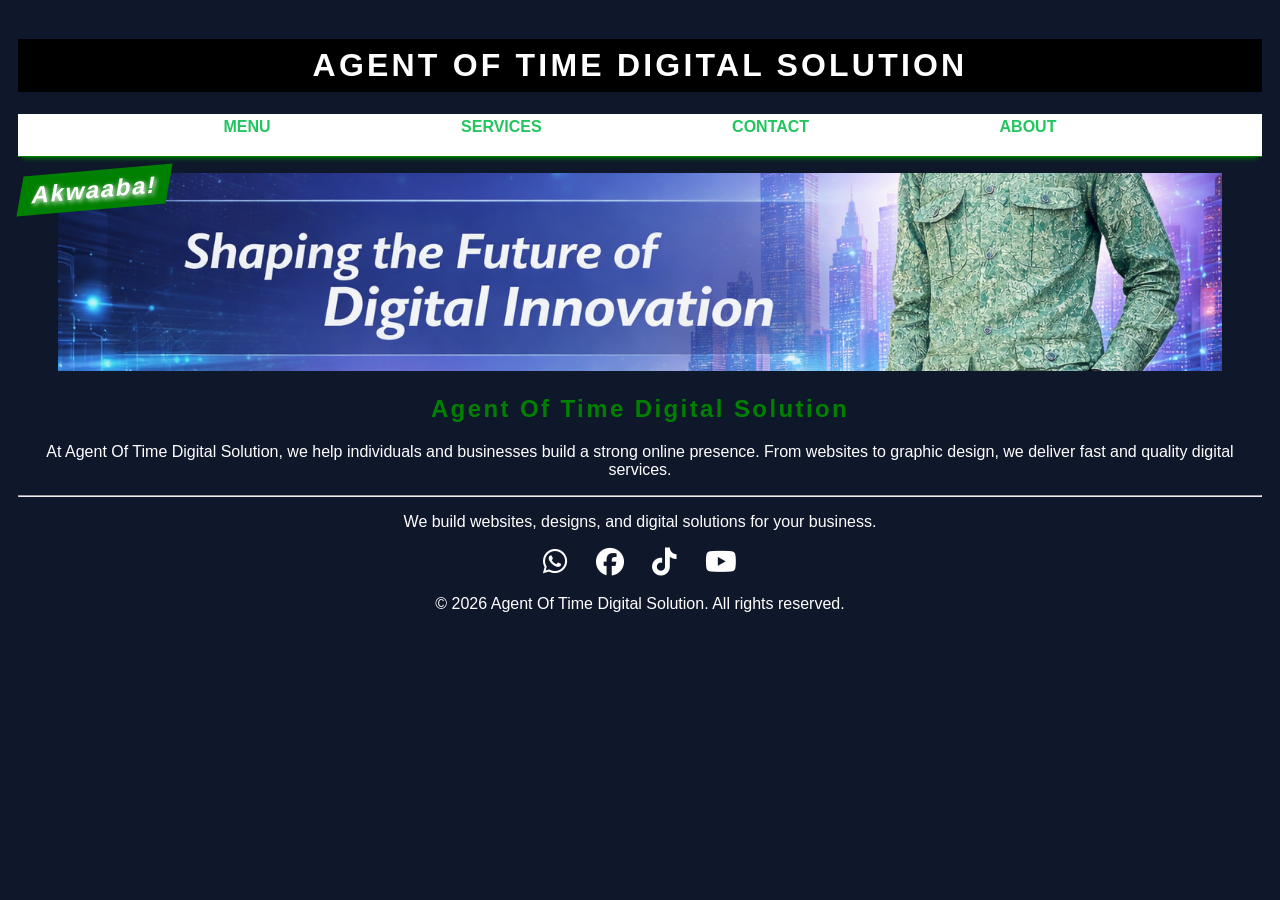
==== index.html @ 3c0d3887 "Add files via upload" ====
<!DOCTYPE html>
<html lang="en">
<head>
    <meta charset="UTF-8">
    <meta name="viewport" content="width=device-width, initial-scale=1.0">
    <meta http-equiv="X-UA-Compatible" content="ie=edge">
     <meta name="discription" content="The official website for Agent Of Time">
    <title>AGENT OF TIME</title>
    <link rel="stylesheet" href="style.css" type="text/css" media="all" />
    
    <link rel="stylesheet" href="https://cdnjs.cloudflare.com/ajax/libs/font-awesome/6.5.0/css/all.min.css">
    
    <style type="text/css" media="all">
        img{
            width: 100%;
            height: 22vh;
        }
    </style>
</head>
<body>
    <header class="header">
        <h1 class="header_h1">AGENT OF TIME DIGITAL SOLUTION</h1>
    <div class="header_div">
        <nav class="header_nav">
            <ul class="header_ul">
                <li><a href="#menu">MENU</a></li>
                <li><a href="service.html">  SERVICES</a></li>
                <li><a href="contact.html">CONTACT </a></li>
                <li><a href="about.html">ABOUT </a></li>
            </ul>
            
        </nav>
    </div>
    </header>

    <section class="hero">
        
        <h2 class="hero_h2">Akwaaba!</h2>
        <figure >
            <img src="Home banner.png"  alt="our Home banner" />
        </figure>
    </section>
    <footer class="footer">

  <div class="footer-container">

    <h2>Agent Of Time Digital Solution</h2>
    <p>
At Agent Of Time Digital Solution, we help individuals and businesses build a strong online presence. 
From websites to graphic design, we deliver fast and quality digital services.
</p>
<hr />
    <p>We build websites, designs, and digital solutions for your business.</p>

    <div class="social-icons">

      <a href="https://wa.me/233202585496" target="_blank">
        <i class="fab fa-whatsapp"></i>
      </a>

      <a href="https://facebook.com/Justice Adjei Boateng" target="_blank">
        <i class="fab fa-facebook"></i>
      </a>

      <a href="https://tiktok.com/@agent.of.time..ad" target="_blank">
        <i class="fab fa-tiktok"></i>
      </a>

      <a href="https://youtube.com/@Justice Adjei Boateng" target="_blank">
        <i class="fab fa-youtube"></i>
      </a>

    </div>
<footer>
    <p class="copy">© 2026 Agent Of Time Digital Solution. All rights reserved.</p>
</footer>
    

  </div>
</body>
</html>
---- style.css ----
/* RESET */
body {
  font-family: Arial, sans-serif;
  background: #0f172a; /* dark background */
  color: #ffffff;
  padding: 10px;
}
footer{
    text-align: center;
      }
      
/* HEADINGS */
h1, h2, h3 {
  text-align: center;
  letter-spacing: 0.1em;
}

h2, h3 {
  color: green;
}
h3{
    background: white;
}

/* HEADER */
.header_h1 {
  background: black;
  color: white;
  padding:  0.25em;
  text-align: center;
}

.header_nav {
  background: white;
  border-bottom: 1px solid green;
  font-weight: bold;
  box-shadow: 0 6px 5px -5px green;
}

.header_ul {
  display: flex;
  justify-content: space-evenly;
  padding:0.25em 2.5%;
  list-style-type: none;
  gap: 1rem;
  
}

/* HERO IMAGE */
img {
  width: 100%;
  height: 25vh;
  object-fit: cover;
}

/* CONTACT BOX */
.contact-container {
  max-width: 400px;
  background: #1e293b;
  padding: 20px;
  border-radius: 10px;
  margin: auto;
}

/* CONTACT INFO */
.contact-info {
  text-align: center;
}

/* LINKS */
a {
  color: #22c55e;
  text-decoration: none;
}

a:hover {
  color: #16a34a;
}

/* BUTTON */
button {
  width: 100%;
  padding: 12px;
  background: #2563eb;
  color: white;
  border: none;
  border-radius: 5px;
  cursor: pointer;
}

button:hover {
  background: #1d4ed8;
}

/* SOCIAL ICONS */
.social {
  text-align: center;
  margin-top: 20px;
}

.social-icons a {
  font-size: 28px;
  margin: 10px;
  color: white;
}

.fa-whatsapp:hover { color: #25D366; }
.fa-facebook:hover { color: #1877F2; }
.fa-tiktok:hover { color: #ff0050; }
.fa-youtube:hover { color: #FF0000; }

/* || HERO  *//

  .hero_{
      position: relative;
  }

  .hero_h2{
      background: green;
      color:white;
      padding: 0.25em 0.5em;
      letter-spacing: 0.1rem;
      text-shadow: 2px 2px 5px white;
      position: absolute;
      top: -100px;
      left: 20px;
      animation: showWelcome 0.5s ease-in-out 1s forwards;
      
      
  }
  @keyframes showWelcome{
      0%{
          top: -0px;
          transform: skew(80deg, -0deg) scaleY(0);
      }
      80%{
          top: -30px;
          transform: skew(90deg, -8deg) scaleY(1.2);
      }
      100%{
          top: 150px;
          transform: skew(-10deg, -5deg) scaleY(1);
      }
  }
  
  
  .card{
      background: blue;
      color: white;
  }
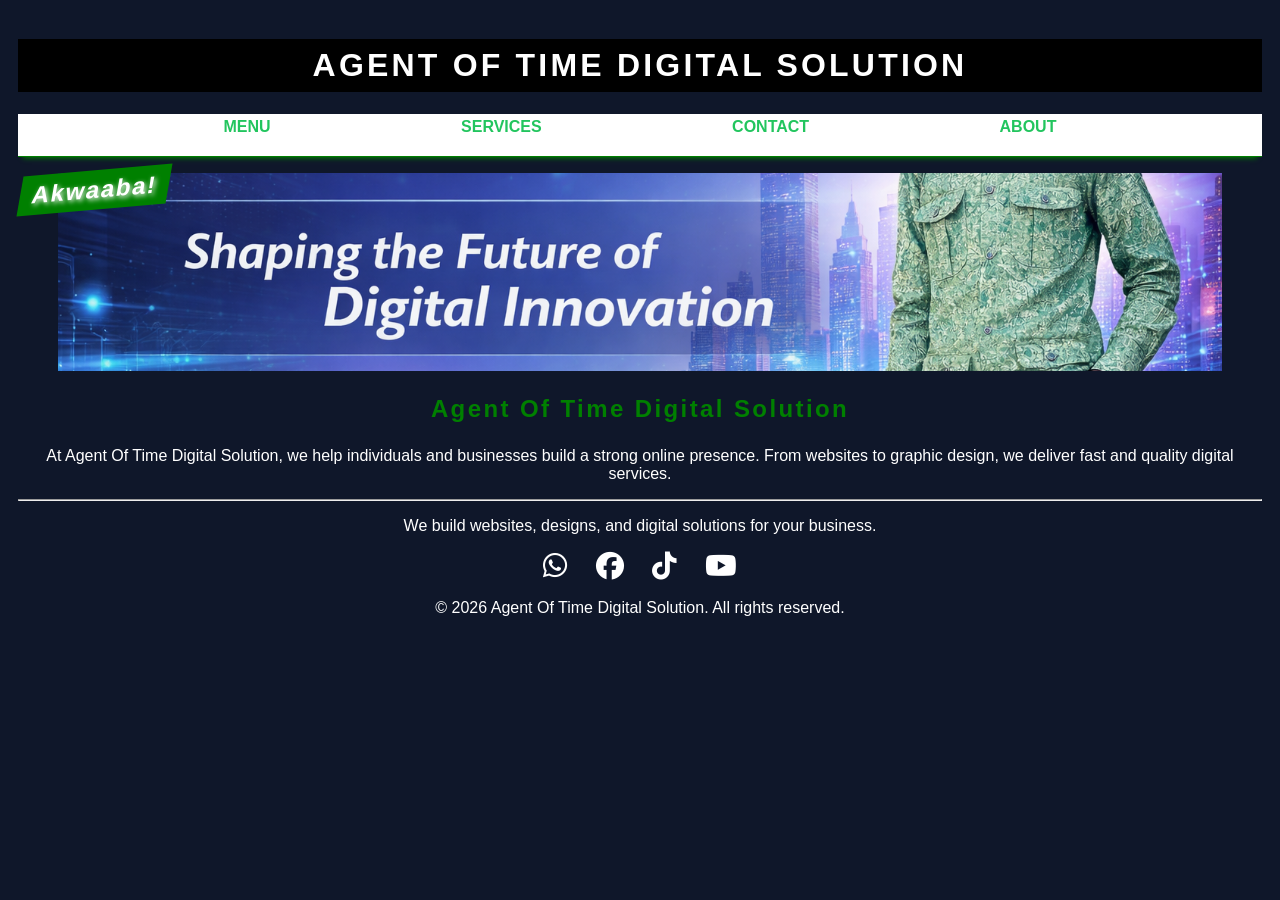
==== commit 05a87b04: "Add index.html and style.css files." ====
--- a/index.html
+++ b/index.html
@@ -75,7 +75,6 @@
     <p class="copy">© 2026 Agent Of Time Digital Solution. All rights reserved.</p>
 </footer>
     
-
   </div>
 </body>
-</html>+</html>
--- a/style.css
+++ b/style.css
@@ -17,12 +17,18 @@
 
 h2, h3 {
   color: green;
-}
-h3{
+  margin-bottom: 1em;
+}h3{
     background: white;
 }
 
 /* HEADER */
+.header{
+    position: sticky;
+    top: 0;
+    z-index: 1;
+}
+
 .header_h1 {
   background: black;
   color: white;
@@ -41,7 +47,7 @@
   display: flex;
   justify-content: space-evenly;
   padding:0.25em 2.5%;
-  list-style-type: none;
+  list-style-type: square;
   gap: 1rem;
   
 }
@@ -68,13 +74,16 @@
 }
 
 /* LINKS */
-a {
+a:any-link {
   color: #22c55e;
   text-decoration: none;
 }
 
-a:hover {
+a:hover a:focus-visible {
   color: #16a34a;
+}
+a:active{
+    color: orange;
 }
 
 /* BUTTON */
@@ -143,7 +152,6 @@
       }
   }
   
-  
   .card{
       background: blue;
       color: white;
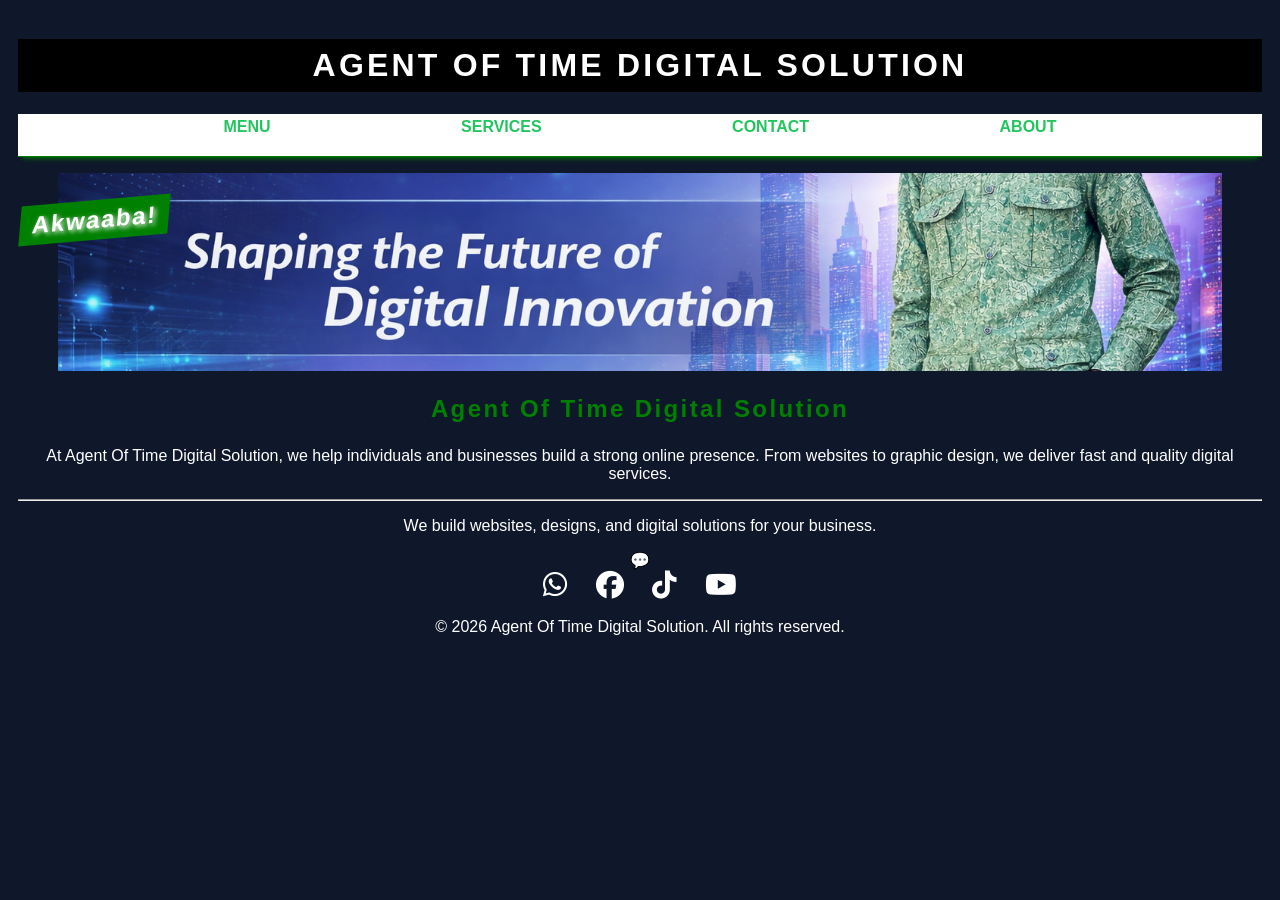
==== commit 20321469: "Add WhatsApp contact link to index.html" ====
--- a/index.html
+++ b/index.html
@@ -15,6 +15,11 @@
             width: 100%;
             height: 22vh;
         }
+          .hero_{
+      position: relative;
+  }
+
+  
     </style>
 </head>
 <body>
@@ -52,6 +57,9 @@
 <hr />
     <p>We build websites, designs, and digital solutions for your business.</p>
 
+      <a href="https://wa.me/233202585496" class="whatsapp-float">
+  💬
+      </a>
     <div class="social-icons">
 
       <a href="https://wa.me/233202585496" target="_blank">
@@ -75,6 +83,7 @@
     <p class="copy">© 2026 Agent Of Time Digital Solution. All rights reserved.</p>
 </footer>
     
+
   </div>
 </body>
 </html>
--- a/style.css
+++ b/style.css
@@ -18,7 +18,8 @@
 h2, h3 {
   color: green;
   margin-bottom: 1em;
-}h3{
+}
+h3{
     background: white;
 }
 
@@ -118,13 +119,9 @@
 .fa-tiktok:hover { color: #ff0050; }
 .fa-youtube:hover { color: #FF0000; }
 
-/* || HERO  *//
+/* || HERO  */
 
-  .hero_{
-      position: relative;
-  }
-
-  .hero_h2{
+.hero_h2{
       background: green;
       color:white;
       padding: 0.25em 0.5em;
@@ -139,20 +136,21 @@
   }
   @keyframes showWelcome{
       0%{
-          top: -0px;
+          top: -80px;
           transform: skew(80deg, -0deg) scaleY(0);
       }
       80%{
-          top: -30px;
-          transform: skew(90deg, -8deg) scaleY(1.2);
+          top: -20px;
+          transform: skew(200deg, -5deg) scaleY(1.2);
       }
       100%{
-          top: 150px;
-          transform: skew(-10deg, -5deg) scaleY(1);
+          top: 180px;
+          transform: skew(-5deg, -5deg) scaleY(1);
       }
   }
+  
   
   .card{
       background: blue;
       color: white;
-  }+  }
